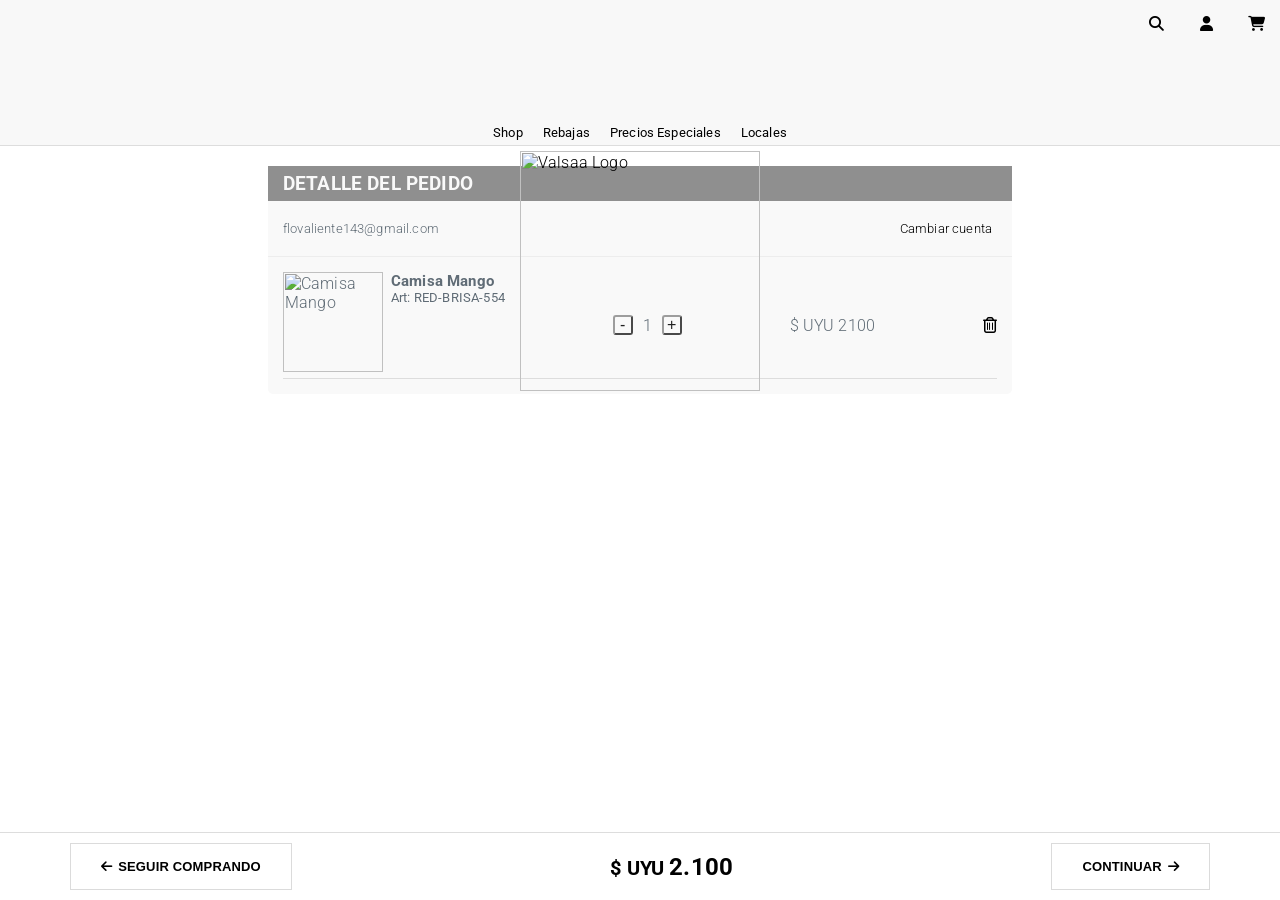
==== sections/cart.html @ 071ecbe7 "agrego proyecto" ====
<html lang="en">
  <head>
    <meta charset="utf-8">
    <meta name="viewport" content="width=device-width, initial-scale=1">
    <link rel="stylesheet" href="https://fonts.googleapis.com/css?family=Roboto:300,300italic,700,700italic">
    <link rel="stylesheet" href="https://cdnjs.cloudflare.com/ajax/libs/font-awesome/6.6.0/css/all.min.css">
    <link rel="stylesheet" href="https://fontawesome.com/icons">
    <link rel="stylesheet" href="../css/estilos.css">
    <title>Shop | Valsaa</title>
  </head>
  <body>
    
    <header>
      <nav id="nav-bar" class="nav-bar">
        <div class="nav-bar-icons">
          <a href="#" class="menu-toggle"><i class="fas fa-bars"></i></a>
          <a href="#" class="icon"><i class="fas fa-search"></i></a>
          <a href="#" class="icon"><i class="fas fa-user"></i></a>
          <a href="./cart.html" class="icon"><i class="fas fa-shopping-cart"></i></a>
        </div>
        <div class="nav-bar-brand">
          <a href="../index.html">
            <img src="../public/img/logo.png" alt="Valsaa Logo" class="brand-logo">
          </a>
        </div>
        <div class="nav-bar-bottom">
          <ul class="nav-bar-menu">
            <li><a href="./shop.html">Shop</a></li>
            <li><a href="#">Rebajas</a></li>
            <li><a href="#">Precios Especiales</a></li>
            <li><a href="./locales.html">Locales</a></li>
          </ul>
        </div>
      </nav>
    </header>

    <main>
      <div class="cart-container">
        <div class="cart-details">
          <h2>DETALLE DEL PEDIDO</h2>
          <div class="cart-account">
            <p>flovaliente143@gmail.com</p>
            <a href="#">Cambiar cuenta</a>
          </div>
          <ul class="cart-items">
            <li class="cart-item">
              <div class="cart-item-info">
                <img src="../public/img/prod1.jpg" alt="Camisa Mango" class="cart-item-img">
                <div class="cart-item-description">
                  <h3>Camisa Mango</h3>
                  <p class="product-code">Art: RED-BRISA-554</p>
                </div>
              </div>
              <div class="cart-item-quantity">
                <button class="quantity-btn">-</button>
                <span>1</span>
                <button class="quantity-btn">+</button>
              </div>

              <p>$ UYU 2100 </p>
                    
              <a id="cart-data"><i class="fa-regular fa-trash-can"></i></a>
            </li>
          </ul>
        </div>
      </div>
    </main>
  
    <div class="cart-actions">
      <a href="./shop.html" class="back-btn"><i class="fa-solid fa-arrow-left"></i>SEGUIR COMPRANDO</a>
      <div>
        <span class="sim">$ UYU </span>
        <span class="amount">2.100</span>
      </div>
      
      <a href="/envio" class="continue-btn">CONTINUAR<i class="fa-solid fa-arrow-right"></i></a>
    </div>
    
  </body>
</html>
---- css/estilos.css ----
@charset "UTF-8";
* {
  margin: 0;
  padding: 0;
  box-sizing: border-box; /* Para que el padding y el borde están incluidos en el ancho y el alto especificados*/
}

body {
  color: #606c76;
  font-family: "Roboto", "Helvetica Neue", "Helvetica", "Arial", sans-serif;
  font-weight: 300;
  letter-spacing: 0.01em;
  -webkit-text-size-adjust: 100%;
}

hr {
  background-color: rgba(174, 174, 174, 0.3529411765);
  border: none; /* Elimina el borde predeterminado */
  height: 0.5px; /* Ajusta el grosor */
}

a {
  text-decoration: none;
  color: #000000;
}

a:focus, a:hover {
  color: #7a7a7a;
  transition: 0.5s;
}

dl, ol, ul {
  list-style: none;
  margin-top: 0;
  padding-left: 0;
}

dl ul, ol ul, ul dl, ul ol, ul ul {
  font-size: 90%;
  margin: 1.5rem 0 1.5rem 3rem;
}

ul {
  list-style: circle inside;
  list-style: none;
}

li {
  line-height: inherit;
  margin: 0;
}

h3 {
  text-decoration: none;
}

input {
  padding: 3px;
}

/*---BUTTONS---*/
#btn-submit {
  margin-top: 10px; /* Espacio entre el campo de correo y el botón */
  width: 100%; /* Para que el botón ocupe todo el ancho */
  padding: 10px;
  background-color: black;
  color: white;
  border: none;
  font-weight: bold;
  text-align: center;
  cursor: pointer;
  font-size: small;
}

.btn-secondary {
  padding: 8px;
  background-color: black;
  color: rgb(255, 255, 255);
  border: none;
  border-radius: 0;
  font-weight: bold;
  text-align: center;
  cursor: pointer;
  font-size: small;
  align-items: center;
  transition: all 0, 3s;
}

.btn-secondary:hover {
  background-color: rgb(57, 57, 57);
  color: rgb(255, 255, 255);
}

header nav {
  position: relative;
  background-color: #F8F8F8;
  border-bottom: 1px solid #ddd;
}
header nav .nav-bar-icons {
  display: flex;
  gap: 20px;
  justify-content: right;
  position: relative;
}
header nav .nav-bar-icons .menu-toggle {
  display: none; /* Oculto menu hamburguesa al principio*/
}
header nav .nav-bar-icons .icon {
  text-decoration: none;
  color: #000;
  margin-top: 16px;
  margin-right: 15px;
}
header nav .nav-bar-icons .icon:hover {
  color: #595959;
}
header nav .nav-bar-icons .icon i {
  font-size: 15px;
}
header nav .nav-bar-brand {
  position: absolute;
  left: 50%;
  transform: translate(-50%, 50%);
}
header nav .nav-bar-brand a img {
  width: 240px;
}
header nav .nav-bar-bottom {
  text-align: center;
  margin-top: 70px;
}
header nav .nav-bar-bottom ul {
  list-style: none;
  display: inline-flex;
  gap: 20px;
  padding: 0;
  margin: 5px;
  margin-top: 1.5rem;
}
header nav .nav-bar-bottom ul li {
  display: inline;
}
header nav .nav-bar-bottom ul li a {
  text-decoration: none;
  color: #000;
  font-size: 13px;
  font-weight: normal;
  transition: color 0.3s;
}
header nav .nav-bar-bottom ul li a:hover {
  color: #595959;
}

/*---INDEX---*/
.main-header {
  height: 100vh; /* Ocupa toda la pantalla */
  background-image: url("../public/img/banneri.png");
  background-size: cover;
  background-position: center;
  display: flex;
  align-items: center;
  justify-content: center;
  color: white;
  text-align: center;
  position: relative;
}
.main-header div h1 {
  font-size: 58px;
  font-weight: bold;
}
.main-header div p {
  font-size: 19px;
}

.container-img {
  position: relative;
  background-color: #000;
  width: 100%;
  height: 1500px;
  overflow: hidden;
  display: flex;
  flex-direction: column;
  padding: 3rem;
}
.container-img section {
  position: absolute; /* Permite posicionar las imágenes donde quieras dentro del contenedor */
}
.container-img section:nth-child(1) {
  top: 3%;
  left: 20%;
}
.container-img section:nth-child(1) .text-image {
  position: absolute;
  top: 50%;
  left: 60%;
  transform: translate(10%, -90%);
  text-align: center;
  color: white;
  text-shadow: 2px 2px 10px rgba(0, 0, 0, 0.7);
}
.container-img section:nth-child(1) .text-image h1 {
  font-family: "Montserrat", sans-serif;
  font-size: 3.5rem;
  font-weight: lighter;
  margin: 0;
  white-space: nowrap;
  letter-spacing: 0.5rem;
}
.container-img section:nth-child(1) .text-image p {
  font-family: "Love", sans-serif;
  font-size: 0.8rem;
  margin-top: 5px;
}
.container-img section:nth-child(2) {
  bottom: 7%;
  left: 30%;
}
.container-img section:nth-child(2) .text-image {
  position: absolute;
  bottom: 78%;
  left: 63%;
  transform: translate(31%, -20%) rotate(90deg);
  text-align: center;
  color: white;
  text-shadow: 2px 2px 10px rgba(0, 0, 0, 0.7);
}
.container-img section:nth-child(2) .text-image h2 {
  font-family: "Montserrat", sans-serif;
  font-size: 0.9rem;
  font-weight: lighter;
  margin: 0;
  white-space: nowrap;
  letter-spacing: 0.5rem;
}
.container-img section img {
  display: block;
  max-width: 450px;
  height: auto;
}

/*---SHOP---*/
.filter-container {
  display: flex;
  justify-content: flex-end;
  gap: 10px;
  margin: 20px;
  align-items: center;
}
.filter-container button {
  font-size: 13px;
  display: flex;
  align-items: center;
  padding: 4px 5px;
  border: 1px solid #e8e8e8;
  color: #202020;
  background-color: white;
  border-radius: 0;
  cursor: pointer;
}
.filter-container button:hover {
  background-color: #f1f1f1;
  color: #000;
  border-color: #e8e8e8;
}
.filter-container button i {
  font-size: 10px;
  margin-right: 5px;
}
.filter-container .dropdown {
  display: flex;
  align-items: center;
}
.filter-container .dropdown #filter-options {
  font-size: 13px;
  padding: 5px;
  padding-right: 35px;
  border: 1px solid #e8e8e8;
  border-radius: 0;
  cursor: pointer;
}

.table-responsive {
  display: grid;
  flex-wrap: wrap;
  grid-template-columns: repeat(4, 1fr);
  max-width: 100%; /* Limita el ancho máximo del grid */
  gap: 1rem;
  margin: 1rem;
}
.table-responsive .container-products {
  display: flex;
  justify-content: center;
  align-items: center;
}
.table-responsive .container-products .products {
  width: 100%;
  height: 100%;
  max-height: 600px;
  min-height: 450px;
  display: flex;
  flex-direction: column;
  align-items: center;
}
.table-responsive .container-products .products a {
  width: 100%;
  height: 100%; /* Ajusta la altura para que las imágenes del mismo tamaño */
  overflow: hidden;
}
.table-responsive .container-products .products a img {
  width: 100%;
  height: 100%;
  object-fit: cover;
  cursor: pointer;
}
.table-responsive .container-products .products .product-description {
  text-align: center; /* Asegura que todo el contenido dentro de .product-description esté centrado */
  display: flex;
  flex-direction: column;
  align-items: center;
}
.table-responsive .container-products .products .product-description h3 {
  font-size: 1.1rem;
  margin-top: 10px;
  margin-bottom: 8px;
}
.table-responsive .container-products .products .product-description span {
  font-size: 0.9rem;
  margin-top: 0;
  margin-bottom: 0.9rem;
}

/*---CARROUSEL BOOTSTRAP---*/
.carousel-title h2 {
  font-size: 19px;
  color: #2d2d2d;
  font-weight: bold;
  justify-content: left;
  margin: 15px;
  margin-top: 3.5rem;
  margin-bottom: 3rem;
}

.carousel {
  margin: 15px;
}
.carousel div {
  margin-bottom: 0;
  padding-bottom: 0;
}
.carousel div .carousel-item {
  text-align: center;
}
.carousel div .carousel-item .row {
  margin-bottom: 0;
}
.carousel div .carousel-item .row .col-md-3 {
  padding-bottom: 0;
}
.carousel div .carousel-item .row .col-md-3 .card {
  height: 100%; /* todas las tarjetas tengan la misma altura */
  border: none;
  box-shadow: none;
  margin-bottom: 0;
}
.carousel div .carousel-item .row .col-md-3 .card img {
  width: 100%; /* Que ocupen todo el ancho de la tarjeta */
  height: 70%; /* Ajusta altura */
  object-fit: cover; /* Ajusta las imágenes para que no se deformen */
  object-position: center; /* Centra las imágenes */
  border-radius: 0; /* Elimina bordes redondos */
}
.carousel div .carousel-item .row .col-md-3 .card .card-body {
  padding-bottom: 5px;
}
.carousel div .carousel-item .row .col-md-3 .card .card-body h3 {
  font-size: 1rem;
}
.carousel div .carousel-item .row .col-md-3 .card .card-body p {
  font-size: 0.9rem;
}
.carousel button .carousel-control-prev-icon {
  background-color: #333;
  border-radius: 50%;
  padding: 10px;
}
.carousel button .carousel-control-next-icon {
  background-color: #333;
  border-radius: 50%;
  padding: 10px;
}

/*---LOCAL---*/
.local-section {
  max-width: 1200px;
  margin: 0 auto;
  padding: 20px;
  font-family: Arial, sans-serif;
}
.local-section h1 {
  font-size: 18px;
  font-weight: bold;
  margin: 0 0 10px;
}
.local-section .local-container {
  display: grid;
  grid-template-columns: 1fr 1fr;
  gap: 20px;
  border: none;
  padding: 20px;
}
.local-section .local-container .local-info {
  display: flex;
  flex-direction: column;
  align-items: flex-start;
}
.local-section .local-container .local-info img {
  width: 100%;
  height: auto;
  margin-bottom: 15px;
  border-radius: 4px;
}
.local-section .local-container .local-info div h2 {
  font-size: 18px;
  font-weight: bold;
  margin: 0 0 10px;
}
.local-section .local-container .local-info div p {
  font-size: 14px;
  color: #333;
  margin: 5px 0;
}
.local-section .local-container .local-map iframe {
  border-radius: 4px;
}

/*---CART---*/
.cart-container {
  display: flex;
  justify-content: center; /* Centra el contenido horizontalmente */
  align-items: center; /* Centra el contenido verticalmente si es necesario */
  margin: 20px;
}
.cart-container .cart-details {
  width: 60%;
  background-color: #f9f9f9;
  border-radius: 5px;
}
.cart-container .cart-details h2 {
  font-size: 19px;
  text-align: left;
  background-color: #8f8f8f;
  color: #f9f9f9;
  width: 100%;
  padding: 6px;
  padding-left: 15px;
}
.cart-container .cart-details .cart-account {
  display: flex;
  justify-content: space-between;
  font-size: 13px;
  border-bottom: 1px solid #ededed;
  margin-bottom: 15px;
  padding: 20px;
  padding-left: 15px;
}
.cart-container .cart-details ul li {
  display: flex;
  justify-content: space-between;
  align-items: center;
  border-bottom: 1px solid #ddd;
  margin: 15px;
}
.cart-container .cart-details ul li .cart-item-info {
  display: flex;
  gap: 8px;
}
.cart-container .cart-details ul li .cart-item-info img {
  width: 100px;
  height: auto;
  margin-bottom: 6px;
}
.cart-container .cart-details ul li .cart-item-info div {
  font-size: 13px;
  margin-bottom: 5px;
  font-weight: normal;
}
.cart-container .cart-details ul li .cart-item-quantity {
  display: flex;
  align-items: center;
  gap: 10px;
}
.cart-container .cart-details ul li .cart-item-quantity button {
  background: none;
  padding: 5px;
  border-color: #9d9d9d;
  cursor: pointer;
  display: flex;
  justify-content: center;
  align-items: center;
  height: 20px; /* Ajusta el alto según sea necesario */
  width: 20px; /* Ajusta el ancho según sea necesario */
  border-radius: 3px;
  font-size: 16px; /* Ajusta el tamaño de la fuente según sea necesario */
  color: #202020;
}

.cart-actions {
  display: flex;
  justify-content: space-between;
  align-items: center;
  position: fixed;
  bottom: 0;
  width: 100%;
  padding: 10px 70px;
  background-color: #fff;
  border-top: 1px solid #ddd;
}
.cart-actions a {
  display: inline-block;
  background: none;
  color: #000;
  text-align: center;
  padding: 15px 30px;
  font-weight: 700;
  font-size: 13px;
  font-family: "Montserrat", sans-serif;
  border: 0.1px solid rgb(219, 219, 219);
  box-sizing: 1px;
  cursor: pointer;
  transition: background-color 0.3s ease;
}
.cart-actions a:hover {
  background-color: #f0f0f0;
}
.cart-actions a .fa-arrow-left {
  margin-right: 6px;
}
.cart-actions a .fa-arrow-right {
  margin-left: 6px;
}
.cart-actions div .sim {
  font-size: 20px;
  font-weight: bold;
  color: #000;
}
.cart-actions div .amount {
  font-size: 24px;
  font-weight: bold;
  color: #000;
}

/*---PRODUCTO---*/
.product-page {
  width: 80%;
  margin: 0 auto;
}
.product-page .text-with-border {
  border-bottom: 1px solid rgba(219, 219, 219, 0.6509803922); /* Aplica el borde inferior */
  width: 100%;
  margin: 30px 0;
}
.product-page .text-with-border a {
  font-size: 13px;
  display: inline-block;
  text-decoration: none;
  color: #222222;
  padding-bottom: 5px;
}
.product-page .text-with-border a i {
  padding-right: 10px;
  font-size: 11px;
}
.product-page .text-with-border a:hover {
  color: #595959;
}
.product-page .product-content {
  display: flex;
  gap: 20px;
}
.product-page .product-content .product-images {
  display: flex;
  flex-direction: row; /* Asegura que las miniaturas y la imagen principal estén en la misma fila */
  gap: 10px;
  align-items: flex-start;
}
.product-page .product-content .product-images .thumbnails {
  display: flex;
  flex-direction: column;
  gap: 10px;
  margin-bottom: 20px;
}
.product-page .product-content .product-images .thumbnails img {
  width: 100px;
  cursor: pointer;
  border: 1px solid #ccc;
}
.product-page .product-content .product-images .main-image {
  position: relative;
  text-align: center;
}
.product-page .product-content .product-images .main-image img {
  width: 100%;
}
.product-page .product-content .product-details {
  flex: 1;
  margin-left: 15px;
  margin-top: 4px;
}
.product-page .product-content .product-details h1 {
  font-size: 24px;
  letter-spacing: 1px;
  margin-bottom: 8px;
  color: #202020;
  font-weight: lighter;
}
.product-page .product-content .product-details .product-code {
  font-size: 12px;
  color: #666;
  margin: 5px 0;
}
.product-page .product-content .product-details .price-section {
  margin-top: 20px;
  margin-left: 9px;
  font-weight: bold;
}
.product-page .product-content .product-details .price-section .sim {
  font-size: 15px;
  color: #000;
}
.product-page .product-content .product-details .price-section .amount {
  font-size: 20px;
  color: #000;
}
.product-page .product-content .product-details .product-options {
  display: flex;
  flex-direction: column;
  gap: 10px;
  margin-top: 35px;
  margin-bottom: 20px;
}
.product-page .product-content .product-details .product-options .sizes {
  display: flex;
  flex-direction: column;
  gap: 7px;
}
.product-page .product-content .product-details .product-options .sizes label {
  font-size: 12px;
  font-weight: bold;
  color: #333;
}
.product-page .product-content .product-details .product-options .sizes .size-options {
  display: flex;
  gap: 8px;
}
.product-page .product-content .product-details .product-options .sizes .size-options button {
  width: 35px;
  height: 37px;
  border: 1px solid #e7e7e7;
  background-color: white;
  color: #333;
  font-size: 11px;
  font-weight: bold;
  cursor: pointer;
  border-radius: 0;
  transition: background-color 0.3s ease, color 0.3s ease;
}
.product-page .product-content .product-details .product-options .sizes .size-options button:hover {
  border: 1px solid black;
}
.product-page .product-content .product-details .product-options .actions {
  display: flex;
  align-items: center;
  gap: 7px;
  margin: 15px 0;
}
.product-page .product-content .product-details .product-options .actions button {
  height: 50px; /* Altura uniforme para ambos botones */
  display: flex;
  align-items: center;
  justify-content: center;
  font-size: 14px; /* Tamaño de fuente uniforme */
  font-weight: lighter;
  cursor: pointer;
}
.product-page .product-content .product-details .product-options .actions .btn {
  padding: 0 40px;
}
.product-page .product-content .product-details .product-options .actions .wishlist-button {
  padding: 0 14px;
  background: none;
  color: #555;
  border: 1px solid #ccc;
}
.product-page .product-content .product-details .product-options .actions .wishlist-button:hover {
  font-size: 16px;
  padding: 0 13px;
}
.product-page .product-content .product-details .product-options .actions .quantity {
  display: flex;
  align-items: center;
  gap: 4px;
}
.product-page .product-content .product-details .product-options .actions .quantity select {
  height: 50px;
  padding: 8px;
  font-size: 14px;
  border: 1px solid #ccc;
  border-radius: 0;
  outline: none;
}
.product-page .product-content .product-details .itau-button button {
  display: flex;
  justify-content: center;
  align-items: center;
  background-color: #ffffff;
  color: #f36f21;
  border: 1px solid #f36f21;
  padding: 10px;
  font-size: 13px;
  cursor: pointer;
  border-radius: 5px;
}
.product-page .product-content .product-details .itau-button button img {
  margin-right: 10px;
  height: 25px;
}
.product-page .product-content .product-details .itau-button button:hover {
  background-color: rgba(255, 68, 0, 0.758);
  color: white;
}
.product-page .product-content .product-details .shipping {
  display: flex;
  justify-content: space-between;
  border-top: 1px solid #ccc;
  border-bottom: 1px solid #ccc;
  padding: 10px;
  margin-top: 20px;
}
.product-page .product-content .product-details .shipping .shipping-info {
  font-size: 12px;
  color: #333;
}
.product-page .product-content .product-details .shipping .shipping-info i {
  padding-right: 8px;
}

/*---FOOTER---*/
footer .top-bar {
  background-color: #ec7000;
  color: white;
  font-family: "Montserrat", sans-serif;
  display: flex;
  justify-content: center;
  align-items: center;
  padding: 5px;
  margin-bottom: 30px;
  margin-top: 30px;
  font-size: 22px;
  font-weight: 500;
}
footer .top-bar img {
  width: 50px;
  margin-left: 10px;
}
footer .social-footer {
  display: flex;
  justify-content: center;
  margin-bottom: 20px;
}
footer .social-footer ul {
  display: flex;
  gap: 20px;
}
footer .social-footer ul li a {
  display: flex;
  justify-content: center;
  align-items: center;
}
footer .social-footer ul li a i {
  color: #202020;
  font-size: 30px;
}
footer .footer-content {
  display: flex;
  flex-wrap: wrap;
  justify-content: space-around;
  align-items: flex-start;
  margin-bottom: 10px;
}
footer .footer-content .column .hdr .tit {
  font-size: 13px;
  font-weight: bold;
  margin-bottom: 10px;
  color: #3e3e3e;
}
footer .footer-content .column ul li a {
  color: #333;
  font-size: 13px;
}
footer .footer-content .clm-newsletter form {
  display: flex;
  flex-direction: column;
}
footer .footer-content .clm-newsletter form input {
  padding: 8px;
}

/*----- media query NAV -----*/
@media (max-width: 1020px) {
  header nav {
    height: 52px;
  }
  header nav .nav-bar-icons {
    display: flex;
    gap: 0px;
    justify-content: right;
    position: relative;
  }
  header nav .nav-bar-icons .menu-toggle {
    text-decoration: none;
    color: #000;
    display: block;
    position: absolute;
    left: 15px;
    top: 16px;
  }
  header nav .nav-bar-icons .menu-toggle i {
    font-size: 15px;
  }
  header nav .nav-bar-icons .icon .fa-user {
    display: none;
  }
  header nav .nav-bar-brand {
    position: absolute;
    top: 15px;
    transform: translateX(-50%);
  }
  header nav .nav-bar-brand .brand-logo {
    width: 150px;
  }
  header nav .nav-bar-bottom {
    display: none;
  }
}
/*----- media query INDEX -----*/
@media (max-width: 1226px) {
  .main-header {
    height: 80vh;
  }
}
@media (max-width: 1136px) {
  .container-img {
    height: 1300px;
  }
  .container-img section:nth-child(1) img {
    max-width: 64%;
  }
  .container-img section:nth-child(1) .text-image {
    top: 50%;
    left: 45%;
  }
  .container-img section:nth-child(1) .text-image h1 {
    font-size: 3rem;
  }
  .container-img section:nth-child(1) .text-image p {
    font-size: 0.7rem;
  }
  .container-img section:nth-child(2) {
    bottom: 9%;
  }
  .container-img section:nth-child(2) img {
    max-width: 70%;
  }
  .container-img section:nth-child(2) .text-image {
    bottom: 78%;
    left: 43.5%;
  }
  .container-img section:nth-child(2) .text-image h2 {
    font-size: 0.7rem;
  }
}
@media (max-width: 920px) {
  .container-img {
    height: 1050px;
  }
  .container-img section:nth-child(1) img {
    max-width: 55%;
  }
  .container-img section:nth-child(1) .text-image {
    top: 47%;
    left: 36%;
  }
  .container-img section:nth-child(1) .text-image h1 {
    font-size: 1.8rem;
  }
  .container-img section:nth-child(1) .text-image p {
    font-size: 0.6rem;
  }
  .container-img section:nth-child(2) {
    bottom: 6%;
  }
  .container-img section:nth-child(2) img {
    max-width: 60%;
  }
  .container-img section:nth-child(2) .text-image {
    left: -29.5%;
    bottom: 75%;
  }
}
@media (max-width: 800px) {
  .container-img {
    height: 950px;
  }
  .container-img section:nth-child(1) {
    left: 10%;
  }
  .container-img section:nth-child(1) img {
    width: 500px;
  }
  .container-img section:nth-child(1) .text-image {
    top: 47%;
    left: 40%;
  }
  .container-img section:nth-child(2) {
    bottom: 6%;
  }
  .container-img section:nth-child(2) img {
    width: 490px;
  }
  .container-img section:nth-child(2) .text-image {
    right: 95%;
  }
}
@media (max-width: 680px) {
  .container-img {
    height: 870px;
  }
  .container-img section:nth-child(1) img {
    width: 450px;
  }
  .container-img section:nth-child(1) .text-image h1 {
    font-size: 1.6rem;
  }
  .container-img section:nth-child(1) .text-image p {
    font-size: 0.5rem;
  }
  .container-img section:nth-child(2) .text-image h2 {
    font-size: 0.6rem;
  }
}
@media (max-width: 614px) {
  .container-img {
    height: 760px;
  }
  .container-img section:nth-child(1) img {
    width: 390px;
  }
  .container-img section:nth-child(1) .text-image h1 {
    font-size: 1.5rem;
  }
  .container-img section:nth-child(1) .text-image p {
    font-size: 0.5rem;
  }
  .container-img section:nth-child(2) {
    top: 50%;
  }
  .container-img section:nth-child(2) .text-image {
    top: 21%;
    right: 96%;
  }
  .container-img section:nth-child(2) .text-image h2 {
    font-size: 0.6rem;
  }
}
@media (max-width: 500px) {
  .container-img {
    height: 650px;
  }
  .container-img section:nth-child(1) img {
    width: 350px;
  }
  .container-img section:nth-child(1) .text-image {
    top: 20%;
    left: 30%;
  }
  .container-img section:nth-child(1) .text-image h1 {
    font-size: 1.3rem;
  }
  .container-img section:nth-child(1) .text-image p {
    font-size: 0.4rem;
  }
  .container-img section:nth-child(2) {
    top: 54%;
  }
  .container-img section:nth-child(2) .text-image h2 {
    font-size: 0.4rem;
  }
}
@media (max-width: 450px) {
  .container-img {
    height: 560px;
  }
  .container-img section:nth-child(1) img {
    width: 310px;
  }
  .container-img section:nth-child(1) .text-image {
    left: 22%;
  }
  .container-img section:nth-child(2) {
    top: 54%;
  }
}
@media (max-width: 958px) {
  .main-header {
    height: 80vh;
    background-image: url("../public/img/back1.jpg");
  }
}
@media (max-width: 768px) {
  .main-header div h1 {
    font-size: 48px;
  }
  .main-header div p {
    font-size: 18px;
  }
}
/*----- media query SHOP -----*/
@media (max-width: 1100px) {
  .table-responsive {
    grid-template-columns: repeat(3, 1fr);
  }
}
@media (max-width: 800px) {
  .table-responsive {
    grid-template-columns: repeat(2, 1fr);
  }
}
@media (max-width: 600px) {
  .table-responsive {
    margin: 0.5rem; /* Reduzco margenes para pantallas chicas */
    gap: 0.7rem;
  }
  .table-responsive .container-products .products {
    min-height: 300px;
  }
}
@media (max-width: 400px) {
  .table-responsive .container-products .products .product-description h3 {
    font-size: 1rem;
  }
  .table-responsive .container-products .products .product-description span {
    font-size: 0.8rem;
  }
}
/*----- media query FOOTER -----*/
@media (max-width: 1020px) {
  footer .footer-content .column:not(.clm-newsletter) {
    display: none;
  }
  footer .footer-content .column .hdr .tit {
    display: flex;
    justify-content: center;
  }
  footer .footer-content .clm-newsletter form input, footer .footer-content .clm-newsletter form button {
    width: 400px;
    padding: 8px;
  }
}
@media (max-width: 550px) {
  footer .top-bar span {
    font-size: 20px;
  }
  footer .top-bar img {
    width: 40px;
  }
  footer .footer-content .clm-newsletter form input, footer .footer-content .clm-newsletter form button {
    width: 300px;
    padding: 8px;
  }
}

/*# sourceMappingURL=estilos.css.map */
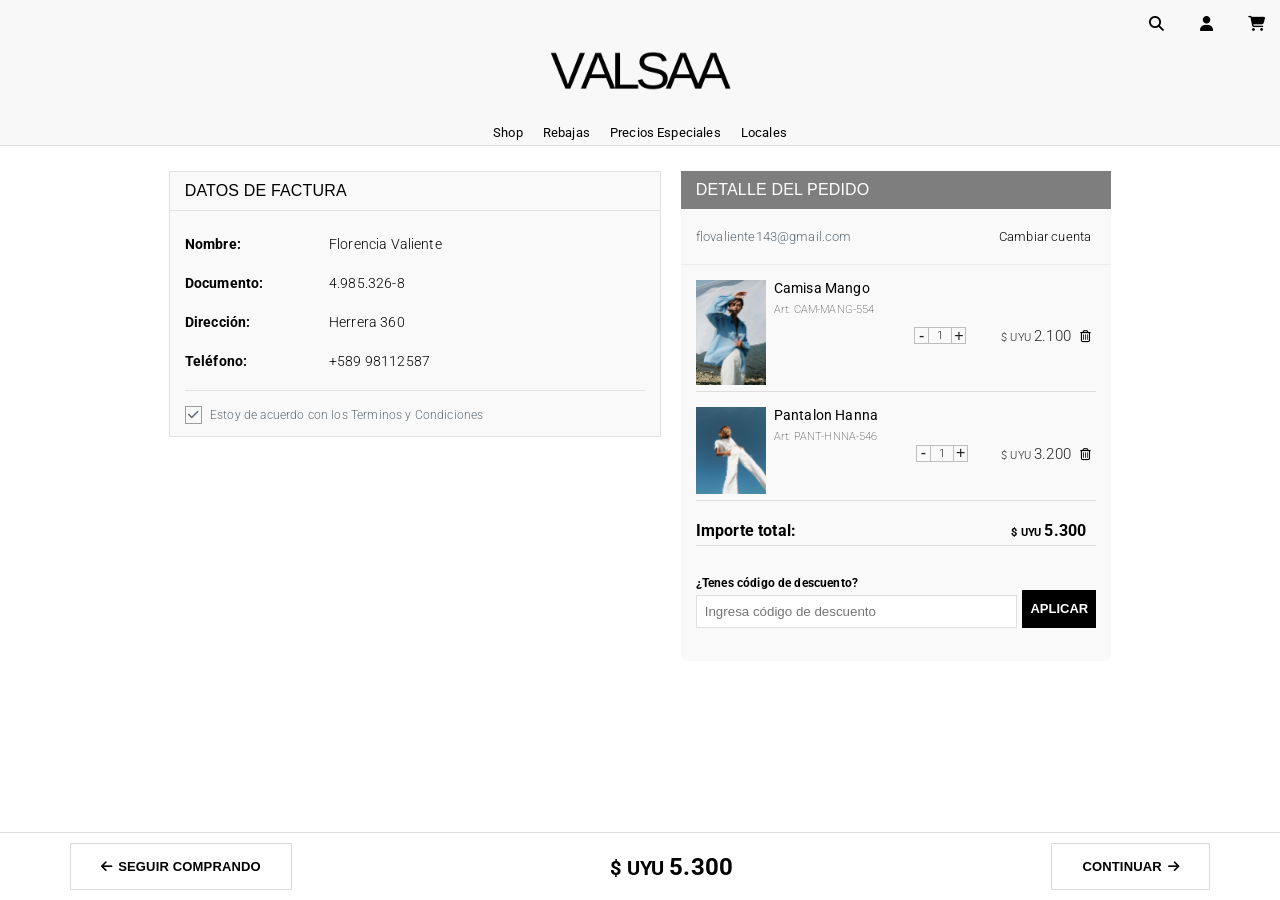
==== commit 5d4bfccb: "Agrego responsive y mejoro cart" ====
--- a/sections/cart.html
+++ b/sections/cart.html
@@ -36,7 +36,32 @@
 
     <main>
       <div class="cart-container">
-        <div class="cart-details">
+        <div class="cart-data fact-data">
+          <h2>DATOS DE FACTURA</h2>
+          <ul class="cart-items">
+            <li class="cart-item">
+              <span class="tit">Nombre:</span>
+              <span class="val">Florencia Valiente</span>
+            </li>
+            <li class="cart-item">
+              <span class="tit">Documento:</span>
+              <span class="val">4.985.326-8</span>
+            </li>
+            <li class="cart-item">
+              <span class="tit">Dirección:</span>
+              <span class="val">Herrera 360</span>
+            </li>
+            <li class="cart-item">
+              <span class="tit">Teléfono:</span>
+              <span class="val">+589 98112587</span>
+            </li>
+            <li class="term-cond">
+              <i class="fa-solid fa-check"></i>
+              <span>Estoy de acuerdo con los Terminos y Condiciones</span>
+            </li>
+          </ul>
+        </div>
+        <div class="cart-data cart-details">
           <h2>DETALLE DEL PEDIDO</h2>
           <div class="cart-account">
             <p>flovaliente143@gmail.com</p>
@@ -48,7 +73,7 @@
                 <img src="../public/img/prod1.jpg" alt="Camisa Mango" class="cart-item-img">
                 <div class="cart-item-description">
                   <h3>Camisa Mango</h3>
-                  <p class="product-code">Art: RED-BRISA-554</p>
+                  <span>Art: CAM-MANG-554</span>
                 </div>
               </div>
               <div class="cart-item-quantity">
@@ -57,11 +82,49 @@
                 <button class="quantity-btn">+</button>
               </div>
 
-              <p>$ UYU 2100 </p>
-                    
-              <a id="cart-data"><i class="fa-regular fa-trash-can"></i></a>
+              <div>
+                <span class="sim">$ UYU </span>
+                <span class="amount">2.100</span>
+                <a id="cart-data"><i class="fa-regular fa-trash-can"></i></a>
+              </div>
+            </li>
+            <li class="cart-item">
+              <div class="cart-item-info">
+                <img src="../public/img/prod2.jpg" alt="Camisa Mango" class="cart-item-img">
+                <div class="cart-item-description">
+                  <h3>Pantalon Hanna</h3>
+                  <span>Art: PANT-HNNA-546</span>
+                </div>
+              </div>
+              <div class="cart-item-quantity">
+                <button class="quantity-btn">-</button>
+                <span>1</span>
+                <button class="quantity-btn">+</button>
+              </div>
+
+              <div>
+                <span class="sim">$ UYU </span>
+                <span class="amount">3.200</span>
+                <a id="cart-data"><i class="fa-regular fa-trash-can"></i></a>
+              </div>
+            </li>
+            <li class="total-fila">
+              <div class="imp-tot">
+                <span>Importe total:</span>
+                <div>
+                  <span class="sim">$ UYU </span>
+                  <span class="amount">5.300</span>
+                </div>
+              </div>
             </li>
           </ul>
+          <div class="discount">
+            <span>¿Tenes código de descuento?</span>
+            <form action="">
+              <input type="text" placeholder="Ingresa código de descuento" required>
+              <button class="btn-secondary">APLICAR</button>
+            </form>
+          </div>
         </div>
       </div>
     </main>
@@ -70,7 +133,7 @@
       <a href="./shop.html" class="back-btn"><i class="fa-solid fa-arrow-left"></i>SEGUIR COMPRANDO</a>
       <div>
         <span class="sim">$ UYU </span>
-        <span class="amount">2.100</span>
+        <span class="amount">5.300</span>
       </div>
       
       <a href="/envio" class="continue-btn">CONTINUAR<i class="fa-solid fa-arrow-right"></i></a>
--- a/css/estilos.css
+++ b/css/estilos.css
@@ -7,7 +7,7 @@
 
 body {
   color: #606c76;
-  font-family: "Roboto", "Helvetica Neue", "Helvetica", "Arial", sans-serif;
+  font-family: "Montserrat", "Roboto", "Helvetica Neue", "Helvetica", "Arial", sans-serif;
   font-weight: 300;
   letter-spacing: 0.01em;
   -webkit-text-size-adjust: 100%;
@@ -27,12 +27,6 @@
 a:focus, a:hover {
   color: #7a7a7a;
   transition: 0.5s;
-}
-
-dl, ol, ul {
-  list-style: none;
-  margin-top: 0;
-  padding-left: 0;
 }
 
 dl ul, ol ul, ul dl, ul ol, ul ul {
@@ -397,62 +391,115 @@
   font-family: Arial, sans-serif;
 }
 .local-section h1 {
-  font-size: 18px;
-  font-weight: bold;
+  color: #222222;
+  font-size: 20px;
+  font-weight: 400;
+  margin: 10 41 50;
+}
+.local-section .local-container {
+  gap: 25px;
+  display: flex;
+  justify-content: center;
+  border: none;
+}
+.local-section .local-container .local-info .local {
+  border: 1px solid rgb(220, 220, 220);
+  display: flex;
+  width: 650px;
+}
+.local-section .local-container .local-info .local img {
+  width: 150px;
+  height: auto;
+  border-radius: 0;
+  padding: 10 10 10 10;
+}
+.local-section .local-container .local-info .local div {
+  padding: 10 10 10 10;
+}
+.local-section .local-container .local-info .local div h2 {
+  font-size: 14px;
   margin: 0 0 10px;
-}
-.local-section .local-container {
-  display: grid;
-  grid-template-columns: 1fr 1fr;
-  gap: 20px;
-  border: none;
-  padding: 20px;
-}
-.local-section .local-container .local-info {
-  display: flex;
-  flex-direction: column;
-  align-items: flex-start;
-}
-.local-section .local-container .local-info img {
-  width: 100%;
-  height: auto;
-  margin-bottom: 15px;
-  border-radius: 4px;
-}
-.local-section .local-container .local-info div h2 {
-  font-size: 18px;
-  font-weight: bold;
-  margin: 0 0 10px;
-}
-.local-section .local-container .local-info div p {
-  font-size: 14px;
-  color: #333;
+  color: #222222;
+  font-weight: 100;
+}
+.local-section .local-container .local-info .local div p {
+  font-size: 12px;
+  color: #999999;
   margin: 5px 0;
 }
 .local-section .local-container .local-map iframe {
-  border-radius: 4px;
+  border-radius: 0;
 }
 
 /*---CART---*/
 .cart-container {
   display: flex;
   justify-content: center; /* Centra el contenido horizontalmente */
-  align-items: center; /* Centra el contenido verticalmente si es necesario */
-  margin: 20px;
-}
-.cart-container .cart-details {
-  width: 60%;
+  margin: 25px;
+  gap: 20px;
+}
+.cart-container .cart-data {
   background-color: #f9f9f9;
   border-radius: 5px;
 }
+.cart-container .cart-data h2 {
+  font-family: "Montserrat", sans-serif;
+  font-size: 16px;
+  text-align: left;
+  font-weight: 400;
+  width: 100%;
+  padding: 10px;
+  padding-left: 15px;
+}
+.cart-container .cart-data ul li {
+  align-items: center;
+  margin: 15px;
+}
+.cart-container .fact-data {
+  width: 40%;
+  height: 266px;
+  border-radius: 0;
+  border: 1px solid rgba(224, 224, 224, 0.906);
+}
+.cart-container .fact-data h2 {
+  background-color: #f9f9f9;
+  color: #000000;
+  border-bottom: 1px solid rgba(224, 224, 224, 0.906);
+}
+.cart-container .fact-data ul {
+  padding-top: 8px;
+}
+.cart-container .fact-data ul .term-cond {
+  font-size: 12px;
+  border-top: 1px solid rgba(224, 224, 224, 0.906);
+  padding-top: 15px;
+  display: flex;
+}
+.cart-container .fact-data ul .term-cond i {
+  margin-right: 8px;
+  padding: 2px;
+  border: 1px solid #9d9d9d;
+  cursor: pointer;
+}
+.cart-container .fact-data ul .cart-item {
+  padding-bottom: 5px;
+}
+.cart-container .fact-data ul .cart-item .tit {
+  display: inline-block;
+  font-weight: bold;
+  width: 140px;
+}
+.cart-container .fact-data ul .cart-item span {
+  font-size: 14px;
+  color: #000;
+}
+.cart-container .cart-details {
+  width: 35%;
+  height: 490px;
+}
 .cart-container .cart-details h2 {
-  font-size: 19px;
-  text-align: left;
-  background-color: #8f8f8f;
-  color: #f9f9f9;
-  width: 100%;
-  padding: 6px;
-  padding-left: 15px;
+  color: white;
+  background-color: #7e7e7e;
 }
 .cart-container .cart-details .cart-account {
   display: flex;
@@ -463,45 +510,118 @@
   padding: 20px;
   padding-left: 15px;
 }
+.cart-container .cart-details ul {
+  align-items: center;
+}
 .cart-container .cart-details ul li {
   display: flex;
   justify-content: space-between;
   align-items: center;
+  align-content: center;
   border-bottom: 1px solid #ddd;
-  margin: 15px;
 }
 .cart-container .cart-details ul li .cart-item-info {
   display: flex;
   gap: 8px;
 }
 .cart-container .cart-details ul li .cart-item-info img {
-  width: 100px;
+  width: 70px;
   height: auto;
   margin-bottom: 6px;
 }
-.cart-container .cart-details ul li .cart-item-info div {
-  font-size: 13px;
-  margin-bottom: 5px;
+.cart-container .cart-details ul li .cart-item-info .cart-item-description h3 {
+  font-size: 14px;
+  margin-bottom: 7px;
+  color: #000;
   font-weight: normal;
 }
+.cart-container .cart-details ul li .cart-item-info .cart-item-description span {
+  font-size: 10.5px;
+  font-weight: lighter;
+}
 .cart-container .cart-details ul li .cart-item-quantity {
   display: flex;
   align-items: center;
-  gap: 10px;
+  gap: 8px;
+  border-top: 1px solid rgb(189, 189, 189);
+  border-bottom: 1px solid rgb(189, 189, 189);
 }
 .cart-container .cart-details ul li .cart-item-quantity button {
   background: none;
   padding: 5px;
-  border-color: #9d9d9d;
+  border-bottom: none;
+  border-top: none;
+  border-left: 1px solid rgb(189, 189, 189);
+  border-right: 1px solid rgb(189, 189, 189);
   cursor: pointer;
   display: flex;
   justify-content: center;
   align-items: center;
-  height: 20px; /* Ajusta el alto según sea necesario */
-  width: 20px; /* Ajusta el ancho según sea necesario */
-  border-radius: 3px;
+  height: 15px; /* Ajusta el alto según sea necesario */
+  width: 15px; /* Ajusta el ancho según sea necesario */
+  border-radius: 0;
   font-size: 16px; /* Ajusta el tamaño de la fuente según sea necesario */
   color: #202020;
+}
+.cart-container .cart-details ul li .cart-item-quantity span {
+  font-size: 11px;
+}
+.cart-container .cart-details ul li div {
+  margin-right: 5px;
+  color: #202020;
+}
+.cart-container .cart-details ul li div .sim {
+  font-size: 11px;
+}
+.cart-container .cart-details ul li div .amount {
+  font-size: 15px;
+}
+.cart-container .cart-details ul li div a i {
+  font-size: 12px;
+  cursor: pointer;
+  margin-left: 5px;
+}
+.cart-container .cart-details ul .total-fila {
+  display: flex;
+  align-items: center;
+}
+.cart-container .cart-details ul .total-fila .imp-tot {
+  width: 100%;
+  display: flex;
+  justify-content: space-between;
+  align-items: center;
+  padding-top: 5px;
+  padding-bottom: 5px;
+}
+.cart-container .cart-details ul .total-fila .imp-tot span {
+  font-size: 16px;
+  font-weight: bold;
+  color: black;
+  text-align: start;
+}
+.cart-container .cart-details ul .total-fila .imp-tot div .sim {
+  font-size: 11px;
+}
+.cart-container .cart-details ul .total-fila .imp-tot div .amount {
+  font-size: 16px;
+}
+.cart-container .cart-details .discount {
+  padding: 15px;
+}
+.cart-container .cart-details .discount span {
+  font-size: 12px;
+  color: #000;
+  font-weight: bold;
+}
+.cart-container .cart-details .discount form {
+  display: flex;
+}
+.cart-container .cart-details .discount form input {
+  width: 100%;
+  padding: 8px;
+  margin-right: 5px;
+  margin-top: 5px;
+  border: 1px solid rgb(222, 222, 222);
 }
 
 .cart-actions {
@@ -1052,6 +1172,49 @@
     font-size: 0.8rem;
   }
 }
+/*----- media query LOCAL -----*/
+@media (max-width: 1218px) {
+  .local-section h1 {
+    text-align: center;
+  }
+  .local-section .local-container .local-info .local {
+    max-width: 580px;
+  }
+}
+@media (max-width: 1020px) {
+  .local-section h1 {
+    text-align: center;
+  }
+  .local-section .local-container {
+    display: flex;
+    justify-content: center;
+  }
+  .local-section .local-container .local-info .local {
+    display: flex;
+    max-width: 900px;
+  }
+  .local-section .local-container .local-map {
+    display: none;
+  }
+}
+@media (max-width: 795px) {
+  .local-section .local-container .local-info .local {
+    max-width: 500px;
+  }
+}
+@media (max-width: 568px) {
+  .local-section .local-container .local-info .local {
+    max-width: 460px;
+  }
+}
+@media (max-width: 513px) {
+  .local-section .local-container .local-info .local {
+    max-width: 340px;
+  }
+  .local-section .local-container .local-info .local img {
+    display: none;
+  }
+}
 /*----- media query FOOTER -----*/
 @media (max-width: 1020px) {
   footer .footer-content .column:not(.clm-newsletter) {
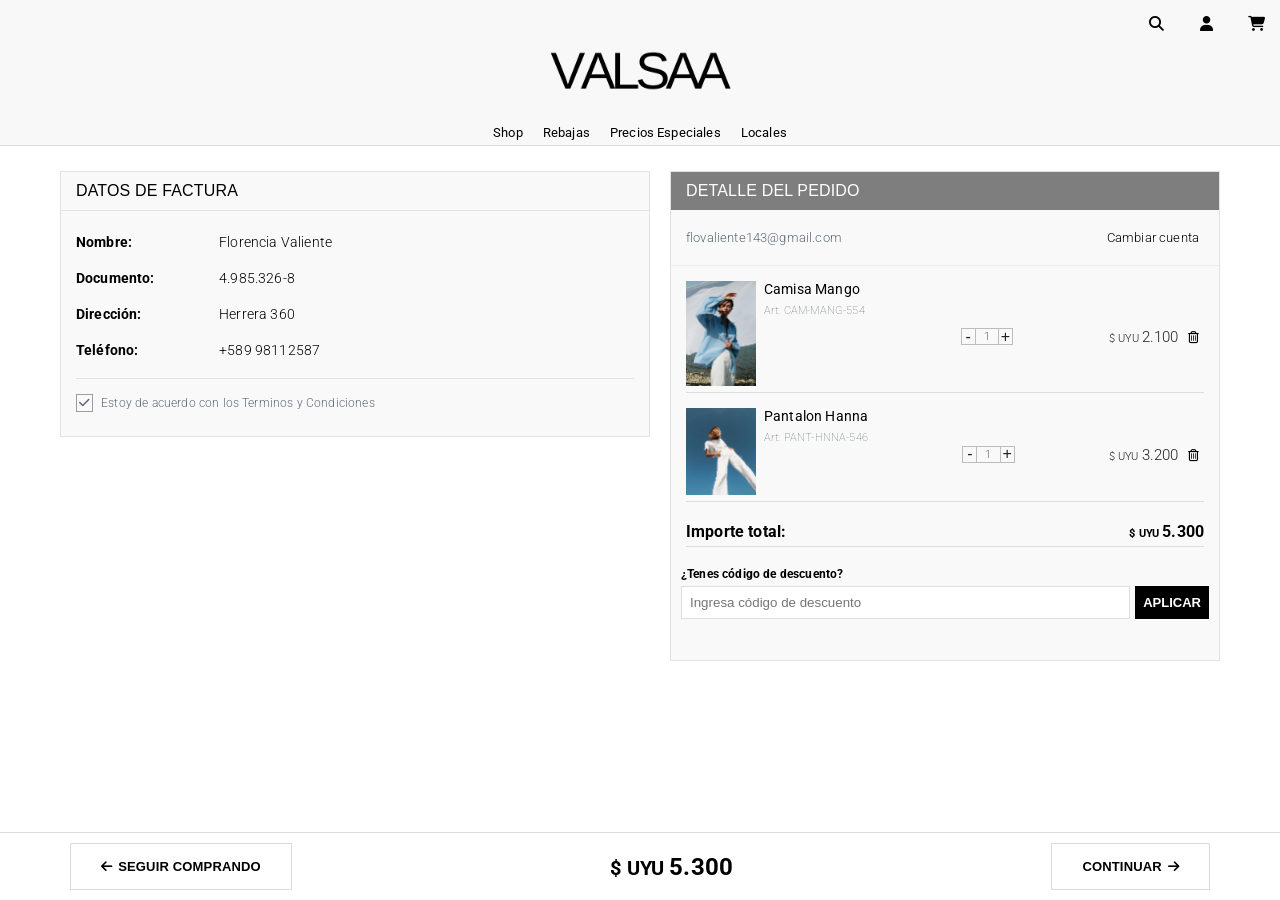
==== commit bfd506bb: "Termino responsive" ====
--- a/sections/cart.html
+++ b/sections/cart.html
@@ -82,7 +82,7 @@
                 <button class="quantity-btn">+</button>
               </div>
 
-              <div>
+              <div class="cart-item-price">
                 <span class="sim">$ UYU </span>
                 <span class="amount">2.100</span>
                 <a id="cart-data"><i class="fa-regular fa-trash-can"></i></a>
@@ -102,7 +102,7 @@
                 <button class="quantity-btn">+</button>
               </div>
 
-              <div>
+              <div class="cart-item-price">
                 <span class="sim">$ UYU </span>
                 <span class="amount">3.200</span>
                 <a id="cart-data"><i class="fa-regular fa-trash-can"></i></a>
@@ -135,7 +135,6 @@
         <span class="sim">$ UYU </span>
         <span class="amount">5.300</span>
       </div>
-      
       <a href="/envio" class="continue-btn">CONTINUAR<i class="fa-solid fa-arrow-right"></i></a>
     </div>
     
--- a/css/estilos.css
+++ b/css/estilos.css
@@ -29,12 +29,12 @@
   transition: 0.5s;
 }
 
-dl ul, ol ul, ul dl, ul ol, ul ul {
-  font-size: 90%;
-  margin: 1.5rem 0 1.5rem 3rem;
+p {
+  margin-bottom: 0;
 }
 
 ul {
+  padding-left: 0;
   list-style: circle inside;
   list-style: none;
 }
@@ -434,8 +434,9 @@
 /*---CART---*/
 .cart-container {
   display: flex;
-  justify-content: center; /* Centra el contenido horizontalmente */
+  justify-content: center;
   margin: 25px;
+  margin-bottom: 70px;
   gap: 20px;
 }
 .cart-container .cart-data {
@@ -456,7 +457,7 @@
   margin: 15px;
 }
 .cart-container .fact-data {
-  width: 40%;
+  width: 590px;
   height: 266px;
   border-radius: 0;
   border: 1px solid rgba(224, 224, 224, 0.906);
@@ -483,6 +484,7 @@
 }
 .cart-container .fact-data ul .cart-item {
   padding-bottom: 5px;
+  font-size: 14px;
 }
 .cart-container .fact-data ul .cart-item .tit {
   display: inline-block;
@@ -490,12 +492,13 @@
   width: 140px;
 }
 .cart-container .fact-data ul .cart-item span {
-  font-size: 14px;
   color: #000;
 }
 .cart-container .cart-details {
-  width: 35%;
+  width: 550px;
   height: 490px;
+  border: 1px solid rgba(224, 224, 224, 0.906);
+  border-radius: 0;
 }
 .cart-container .cart-details h2 {
   color: white;
@@ -525,7 +528,7 @@
   gap: 8px;
 }
 .cart-container .cart-details ul li .cart-item-info img {
-  width: 70px;
+  max-width: 70px;
   height: auto;
   margin-bottom: 6px;
 }
@@ -566,17 +569,17 @@
 .cart-container .cart-details ul li .cart-item-quantity span {
   font-size: 11px;
 }
-.cart-container .cart-details ul li div {
+.cart-container .cart-details ul li .cart-item-price {
   margin-right: 5px;
   color: #202020;
 }
-.cart-container .cart-details ul li div .sim {
+.cart-container .cart-details ul li .cart-item-price .sim {
   font-size: 11px;
 }
-.cart-container .cart-details ul li div .amount {
+.cart-container .cart-details ul li .cart-item-price .amount {
   font-size: 15px;
 }
-.cart-container .cart-details ul li div a i {
+.cart-container .cart-details ul li .cart-item-price a i {
   font-size: 12px;
   cursor: pointer;
   margin-left: 5px;
@@ -606,12 +609,14 @@
   font-size: 16px;
 }
 .cart-container .cart-details .discount {
-  padding: 15px;
+  padding: 5px 10px 10px 10px;
 }
 .cart-container .cart-details .discount span {
+  display: block;
   font-size: 12px;
   color: #000;
   font-weight: bold;
+  margin-bottom: 5px;
 }
 .cart-container .cart-details .discount form {
   display: flex;
@@ -620,7 +625,6 @@
   width: 100%;
   padding: 8px;
   margin-right: 5px;
-  margin-top: 5px;
   border: 1px solid rgb(222, 222, 222);
 }
 
@@ -729,7 +733,7 @@
 .product-page .product-content .product-details h1 {
   font-size: 24px;
   letter-spacing: 1px;
-  margin-bottom: 8px;
+  margin-bottom: 5px;
   color: #202020;
   font-weight: lighter;
 }
@@ -761,7 +765,7 @@
 .product-page .product-content .product-details .product-options .sizes {
   display: flex;
   flex-direction: column;
-  gap: 7px;
+  gap: 2px;
 }
 .product-page .product-content .product-details .product-options .sizes label {
   font-size: 12px;
@@ -775,7 +779,7 @@
 .product-page .product-content .product-details .product-options .sizes .size-options button {
   width: 35px;
   height: 37px;
-  border: 1px solid #e7e7e7;
+  border: 1px solid rgba(204, 204, 204, 0.5215686275);
   background-color: white;
   color: #333;
   font-size: 11px;
@@ -787,6 +791,10 @@
 .product-page .product-content .product-details .product-options .sizes .size-options button:hover {
   border: 1px solid black;
 }
+.product-page .product-content .product-details .product-options .sizes .size-options button:active, .product-page .product-content .product-details .product-options .sizes .size-options button.selected {
+  background-color: black;
+  color: white;
+}
 .product-page .product-content .product-details .product-options .actions {
   display: flex;
   align-items: center;
@@ -809,7 +817,7 @@
   padding: 0 14px;
   background: none;
   color: #555;
-  border: 1px solid #ccc;
+  border: 1px solid rgba(204, 204, 204, 0.5215686275);
 }
 .product-page .product-content .product-details .product-options .actions .wishlist-button:hover {
   font-size: 16px;
@@ -824,7 +832,7 @@
   height: 50px;
   padding: 8px;
   font-size: 14px;
-  border: 1px solid #ccc;
+  border: 1px solid rgba(204, 204, 204, 0.5215686275);
   border-radius: 0;
   outline: none;
 }
@@ -851,8 +859,8 @@
 .product-page .product-content .product-details .shipping {
   display: flex;
   justify-content: space-between;
-  border-top: 1px solid #ccc;
-  border-bottom: 1px solid #ccc;
+  border-top: 1px solid rgba(204, 204, 204, 0.5215686275);
+  border-bottom: 1px solid rgba(204, 204, 204, 0.5215686275);
   padding: 10px;
   margin-top: 20px;
 }
@@ -922,6 +930,8 @@
   flex-direction: column;
 }
 footer .footer-content .clm-newsletter form input {
+  font-size: 13px;
+  line-height: 1;
   padding: 8px;
 }
 
@@ -1215,6 +1225,109 @@
     display: none;
   }
 }
+/*----- media query CART ------*/
+@media (max-width: 1200px) {
+  .cart-container {
+    flex-direction: column;
+    align-items: center;
+  }
+  .cart-container .fact-data, .cart-container .cart-details {
+    max-width: 550px;
+    width: 100%;
+  }
+  .cart-container .cart-details h2 {
+    background-color: #f9f9f9;
+    color: #000000;
+    border-bottom: 1px solid rgba(224, 224, 224, 0.906);
+  }
+  .cart-actions {
+    padding: 10px 50px;
+  }
+}
+@media (max-width: 668px) {
+  .cart-container {
+    margin: 10px;
+  }
+  .cart-container .fact-data, .cart-container .cart-details {
+    max-width: 380px;
+    width: 100%;
+  }
+  .cart-container .fact-data ul .cart-item {
+    font-size: 13px;
+  }
+  .cart-container .cart-details {
+    height: 440px;
+    margin-bottom: 100px;
+  }
+  .cart-container .cart-details .cart-account {
+    font-size: 11px;
+  }
+  .cart-container .cart-details ul li .cart-item-info img {
+    width: 60px;
+  }
+  .cart-container .cart-details ul li .cart-item-info .cart-item-description h3 {
+    font-size: 13px;
+  }
+  .cart-container .cart-details ul li .cart-item-info .cart-item-description span {
+    font-size: 9px;
+  }
+  .cart-container .cart-details ul li .cart-item-price .sim {
+    font-size: 10px;
+  }
+  .cart-container .cart-details ul li .cart-item-price .amount {
+    font-size: 13px;
+  }
+  .cart-container .cart-details ul li .cart-item-price a i {
+    font-size: 11px;
+  }
+  .cart-actions {
+    flex-wrap: wrap;
+    padding: 10px 10px;
+  }
+  .cart-actions a {
+    flex: 1; /* Distribuye el espacio entre los botones */
+    text-align: center;
+    margin: 0 8px;
+    box-sizing: border-box;
+    font-size: 10px;
+    padding: 13px 13px;
+  }
+  .cart-actions div {
+    order: -1;
+    width: 100%;
+    text-align: center;
+    padding-bottom: 5px;
+    margin-bottom: 10px;
+    border-bottom: 1px solid rgba(213, 213, 213, 0.628);
+  }
+  .cart-actions div .sim {
+    font-size: 15px;
+  }
+  .cart-actions div .amount {
+    font-size: 18px;
+  }
+}
+/*----- media query PRODUCTO -----*/
+@media (max-width: 1020px) {
+  .product-page .product-content .product-images .thumbnails {
+    display: none;
+  }
+  .product-page .product-content {
+    flex-direction: column;
+    align-items: center;
+  }
+  .product-page .product-content .product-details {
+    text-align: center;
+  }
+  .product-page .product-content .product-details .product-options {
+    align-items: center;
+  }
+  .product-page .product-content .product-details .itau-button {
+    display: flex;
+    align-items: center;
+    justify-content: center;
+  }
+}
 /*----- media query FOOTER -----*/
 @media (max-width: 1020px) {
   footer .footer-content .column:not(.clm-newsletter) {
